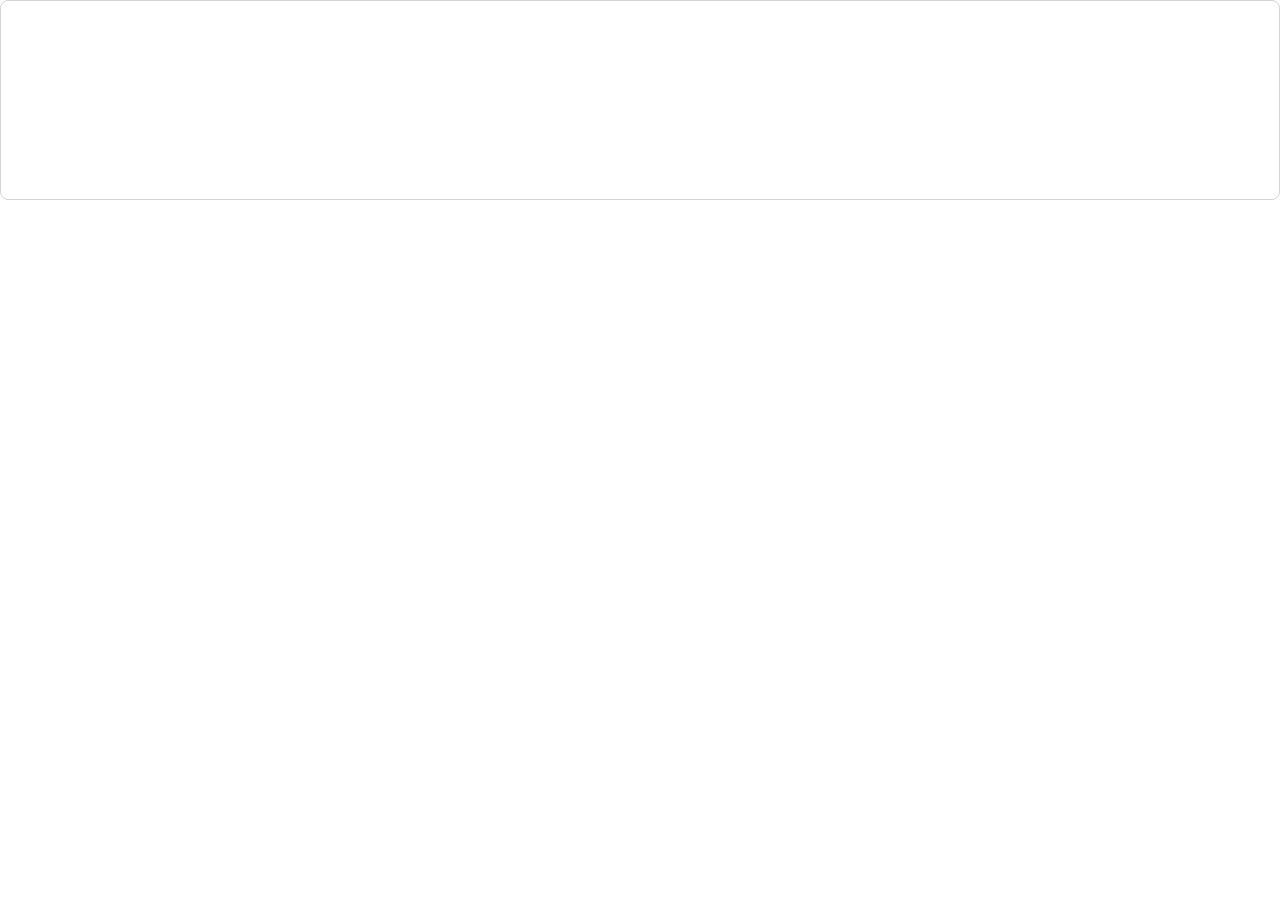
==== index.html @ 97ee4246 "Implement support for block styles" ====
<!DOCTYPE html>
<html lang="en">
<head>
  <meta charset="UTF-8">
  <meta name="viewport" content="width=device-width, initial-scale=1.0">
  <title>Wrote - Block Based WYSIWYG Editor</title>
  <link href="https://cdn.jsdelivr.net/npm/bootstrap@5.3.8/dist/css/bootstrap.min.css" rel="stylesheet" integrity="sha384-sRIl4kxILFvY47J16cr9ZwB07vP4J8+LH7qKQnuqkuIAvNWLzeN8tE5YBujZqJLB" crossorigin="anonymous">
  <link rel="stylesheet" href="src/wrote-styles.css">

  <style>
    #editor {
      min-height: 200px;
      border-radius: 0.5rem;
      border: 1px solid lightgray;
    }
  </style>
</head>
<body>
  <div id="editor"></div>
  <script type="module">
    import { WroteEditor } from './src/wrote-editor.js';
    
    document.addEventListener('DOMContentLoaded', () => {
      const editorElement = document.getElementById('editor');
      new WroteEditor(editorElement);
    });
  </script>
</body>
</html>
---- src/wrote-styles.css ----
.wr-block-body {
  font-size: 1rem;
  line-height: 1.5;
}

.wr-block-h1 {
  font-size: 2rem;
  font-weight: bold;
  line-height: 1.2;
  margin-top: 0.5em;
  margin-bottom: 0.25em;
}

.wr-block-h2 {
  font-size: 1.5rem;
  font-weight: bold;
  line-height: 1.3;
  margin-top: 0.5em;
  margin-bottom: 0.25em;
}

.wr-block-h3 {
  font-size: 1.25rem;
  font-weight: bold;
  line-height: 1.4;
  margin-top: 0.5em;
  margin-bottom: 0.25em;
}
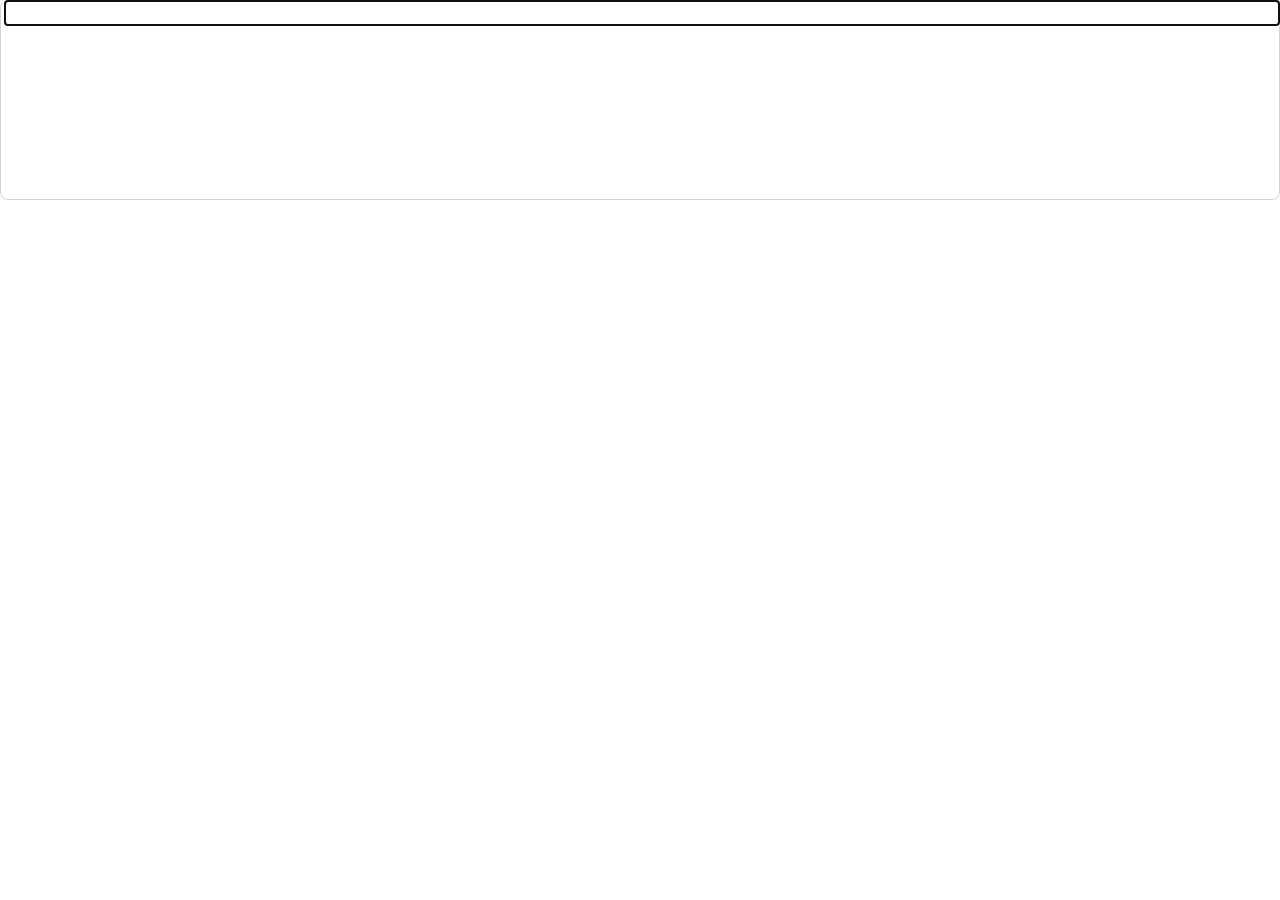
==== commit 0274268b: "Implement basic action menu" ====
--- a/index.html
+++ b/index.html
@@ -19,10 +19,20 @@
   <div id="editor"></div>
   <script type="module">
     import { WroteEditor } from './src/wrote-editor.js';
-    
+    import { STYLES } from './src/block/wrote-block-style.js';
+
     document.addEventListener('DOMContentLoaded', () => {
       const editorElement = document.getElementById('editor');
-      new WroteEditor(editorElement);
+
+      const actionProvider = (block) => [
+        { label: 'Heading 1', callback: () => block.setStyle(STYLES.H1) },
+        { label: 'Heading 2', callback: () => block.setStyle(STYLES.H2) },
+        { label: 'Heading 3', callback: () => block.setStyle(STYLES.H3) },
+        { label: 'Code', callback: () => block.setStyle(STYLES.CODE) },
+        { label: 'Body', callback: () => block.setStyle(STYLES.BODY) }
+      ];
+
+      new WroteEditor(editorElement, { actionProvider });
     });
   </script>
 </body>
--- a/src/wrote-styles.css
+++ b/src/wrote-styles.css
@@ -1,3 +1,13 @@
+.wr-block {
+  display: flex;
+  align-items: flex-start;
+}
+
+.wr-block > :nth-child(2) {
+  flex-grow: 1;
+  white-space: pre-wrap;
+}
+
 .wr-block-body {
   font-size: 1rem;
   line-height: 1.5;
@@ -26,3 +36,94 @@
   margin-top: 0.5em;
   margin-bottom: 0.25em;
 }
+
+.wr-block-code {
+  font-family: monospace;
+  font-size: 0.8rem;
+  background-color: #e0e0e0;
+  border: 1px solid lightgray;
+  border-radius: 0.25rem;
+  padding: 0.25rem;
+  line-height: 1.1;
+  overflow-x: auto;
+  white-space: pre-wrap;
+}
+
+.wr-toolbar {
+  position: fixed;
+  display: flex;
+  flex-direction: row;
+  gap: 0.25rem;
+  background-color: #f5f5f5;
+  border: 1px solid #ddd;
+  border-radius: 0.25rem;
+  padding: 0.5rem;
+  box-shadow: 0 2px 8px rgba(0, 0, 0, 0.15);
+  z-index: 1000;
+}
+
+.wr-toolbar.hidden {
+  display: none;
+}
+
+.wr-toolbar-btn {
+  display: flex;
+  align-items: center;
+  justify-content: center;
+  min-width: 2rem;
+  height: 2rem;
+  padding: 0;
+  border: 1px solid #ccc;
+  background-color: white;
+  border-radius: 0.25rem;
+  cursor: pointer;
+  font-size: 0.875rem;
+  transition: background-color 0.2s;
+}
+
+.wr-toolbar-btn:hover {
+  background-color: #f0f0f0;
+}
+
+.wr-toolbar-btn.active {
+  background-color: #e0e0e0;
+  border-color: #999;
+}
+
+.wr-action-dropdown {
+  position: fixed;
+  display: flex;
+  flex-direction: column;
+  background-color: white;
+  border: 1px solid #ddd;
+  border-radius: 0.25rem;
+  box-shadow: 0 2px 8px rgba(0, 0, 0, 0.15);
+  z-index: 1000;
+  min-width: 150px;
+  max-width: 300px;
+}
+
+.wr-action-dropdown.hidden {
+  display: none;
+}
+
+.wr-action-item {
+  padding: 0.5rem;
+  cursor: pointer;
+  font-size: 0.875rem;
+  border-bottom: 1px solid #f0f0f0;
+}
+
+.wr-action-item:last-child {
+  border-bottom: none;
+}
+
+.wr-action-item.selected {
+  background-color: #e3f2fd;
+  color: #1976d2;
+}
+
+.wr-action-item:hover {
+  background-color: #f5f5f5;
+}
+
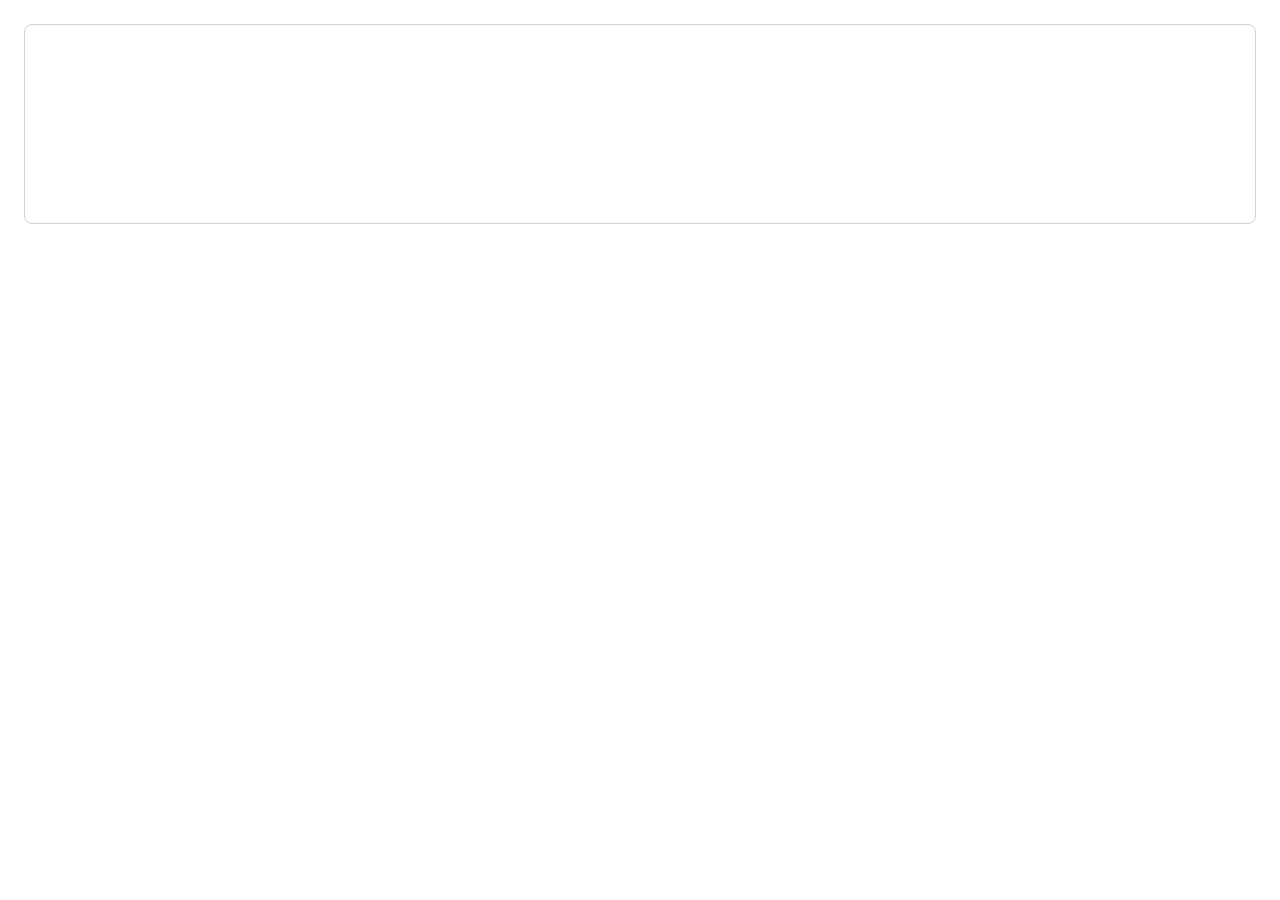
==== commit c6c68c54: "Update styles in index.html" ====
--- a/index.html
+++ b/index.html
@@ -5,7 +5,8 @@
   <meta name="viewport" content="width=device-width, initial-scale=1.0">
   <title>Wrote - Block Based WYSIWYG Editor</title>
   <link href="https://cdn.jsdelivr.net/npm/bootstrap@5.3.8/dist/css/bootstrap.min.css" rel="stylesheet" integrity="sha384-sRIl4kxILFvY47J16cr9ZwB07vP4J8+LH7qKQnuqkuIAvNWLzeN8tE5YBujZqJLB" crossorigin="anonymous">
-  <link rel="stylesheet" href="src/wrote-styles.css">
+  <link rel="stylesheet" href="src/wrote-core.css">
+  <link rel="stylesheet" href="src/wrote-example.css">
 
   <style>
     #editor {
@@ -13,26 +14,195 @@
       border-radius: 0.5rem;
       border: 1px solid lightgray;
     }
+
+    [contenteditable=true] {
+      outline: none;
+    }
   </style>
 </head>
-<body>
+<body class="p-4">
   <div id="editor"></div>
   <script type="module">
     import { WroteEditor } from './src/wrote-editor.js';
     import { STYLES } from './src/block/wrote-block-style.js';
 
+    // Simple action dropdown handler
+    class ActionDropdownHandler {
+      constructor() {
+        this.isVisible = false;
+        this.currentBlock = null;
+        this.range = null;
+        this.selectedIndex = 0;
+        this.filteredActions = [];
+        this.allActions = [];
+        this.searchQuery = '';
+        this.element = this.createDropdownElement();
+
+        document.addEventListener('keydown', (e) => {
+          if (this.isVisible) this.handleKeyDown(e);
+        });
+      }
+
+      createDropdownElement() {
+        const dropdown = document.createElement('div');
+        dropdown.className = 'wr-action-dropdown hidden';
+
+        this.searchInput = document.createElement('input');
+        this.searchInput.type = 'text';
+        this.searchInput.className = 'wr-action-search';
+        this.searchInput.placeholder = 'Search actions...';
+        this.searchInput.addEventListener('input', (e) => {
+          this.searchQuery = e.target.value;
+          this.filterAndRender();
+        });
+
+        this.itemsContainer = document.createElement('div');
+        this.itemsContainer.className = 'wr-action-items';
+
+        dropdown.appendChild(this.searchInput);
+        dropdown.appendChild(this.itemsContainer);
+
+        return dropdown;
+      }
+
+      show(actions, block, range) {
+        if (!actions || actions.length === 0) return;
+
+        this.allActions = actions;
+        this.currentBlock = block;
+        this.range = range;
+        this.selectedIndex = 0;
+        this.searchQuery = '';
+        this.searchInput.value = '';
+
+        this.filterAndRender();
+        this.element.classList.remove('hidden');
+        this.isVisible = true;
+        this.searchInput.focus();
+        this.positionBelowCaret();
+      }
+
+      hide() {
+        this.element.classList.add('hidden');
+        this.isVisible = false;
+      }
+
+      filterAndRender() {
+        if (this.searchQuery.trim() === '') {
+          this.filteredActions = this.allActions;
+        } else {
+          const query = this.searchQuery.toLowerCase();
+          this.filteredActions = this.allActions.filter(action =>
+            action.searchText.toLowerCase().includes(query)
+          );
+        }
+
+        this.selectedIndex = 0;
+        this.itemsContainer.innerHTML = this.filteredActions.map((action, index) =>
+          `<div class="wr-action-item${index === 0 ? ' selected' : ''}" data-index="${index}">${action.labelHTML}</div>`
+        ).join('');
+
+        this.itemsContainer.querySelectorAll('.wr-action-item').forEach((item) => {
+          item.addEventListener('click', (_e) => {
+            this.selectedIndex = parseInt(item.dataset.index);
+            this.selectCurrent();
+          });
+        });
+      }
+
+      positionBelowCaret() {
+        if (!this.range) return;
+        const rect = this.range.getBoundingClientRect();
+        const top = rect.top + 5;
+        const left = rect.left + 5;
+        this.element.style.top = top + 'px';
+        this.element.style.left = left + 'px';
+      }
+
+      selectNext() {
+        if (this.selectedIndex < this.filteredActions.length - 1) {
+          this.selectedIndex++;
+          this.updateSelection();
+        }
+      }
+
+      selectPrevious() {
+        if (this.selectedIndex > 0) {
+          this.selectedIndex--;
+          this.updateSelection();
+        }
+      }
+
+      updateSelection() {
+        this.itemsContainer.querySelectorAll('.wr-action-item').forEach((item, index) => {
+          if (index === this.selectedIndex) {
+            item.classList.add('selected');
+          } else {
+            item.classList.remove('selected');
+          }
+        });
+      }
+
+      selectCurrent() {
+        if (this.selectedIndex >= 0 && this.selectedIndex < this.filteredActions.length) {
+          const action = this.filteredActions[this.selectedIndex];
+
+          // Delete the "/" before invoking the callback
+          if (this.range) {
+            this.range.deleteContents();
+            const selection = window.getSelection();
+            selection.removeAllRanges();
+            selection.addRange(this.range);
+          }
+
+          this.hide();
+          action.callback({ block: this.currentBlock });
+        }
+      }
+
+      handleKeyDown(e) {
+        if (e.key === 'ArrowDown') {
+          e.preventDefault();
+          this.selectNext();
+        } else if (e.key === 'ArrowUp') {
+          e.preventDefault();
+          this.selectPrevious();
+        } else if (e.key === 'Enter') {
+          e.preventDefault();
+          this.selectCurrent();
+        } else if (e.key === 'Escape') {
+          e.preventDefault();
+          this.hide();
+        }
+      }
+    }
+
     document.addEventListener('DOMContentLoaded', () => {
       const editorElement = document.getElementById('editor');
 
-      const actionProvider = (block) => [
-        { label: 'Heading 1', callback: () => block.setStyle(STYLES.H1) },
-        { label: 'Heading 2', callback: () => block.setStyle(STYLES.H2) },
-        { label: 'Heading 3', callback: () => block.setStyle(STYLES.H3) },
-        { label: 'Code', callback: () => block.setStyle(STYLES.CODE) },
-        { label: 'Body', callback: () => block.setStyle(STYLES.BODY) }
+      // Create dropdown handler
+      const dropdownHandler = new ActionDropdownHandler();
+      document.body.appendChild(dropdownHandler.element);
+
+      // Define available actions
+      const getActions = () => [
+        { labelHTML: 'Heading 1', searchText: 'heading 1 h1', callback: ({ block }) => block.setStyle(STYLES.H1) },
+        { labelHTML: 'Heading 2', searchText: 'heading 2 h2', callback: ({ block }) => block.setStyle(STYLES.H2) },
+        { labelHTML: 'Heading 3', searchText: 'heading 3 h3', callback: ({ block }) => block.setStyle(STYLES.H3) },
+        { labelHTML: 'Code', searchText: 'code', callback: ({ block }) => block.setStyle(STYLES.CODE) },
+        { labelHTML: 'Body', searchText: 'body text paragraph', callback: ({ block }) => block.setStyle(STYLES.BODY) },
+        { labelHTML: 'Insert Badge', searchText: 'badge insert', callback: ({ block }) => block.insertHtmlAtCaret('<span contenteditable="false" class="badge bg-primary">Badge</span> ') },
+        { labelHTML: 'Insert Button', searchText: 'button insert', callback: ({ block }) => block.insertHtmlAtCaret('<button contenteditable="false" class="btn btn-sm btn-outline-primary">Click me</button> ') }
       ];
 
-      new WroteEditor(editorElement, { actionProvider });
+      // Create editor with "/" trigger
+      new WroteEditor(editorElement, {
+        triggers: {
+          '/': (block, range) => {
+            dropdownHandler.show(getActions(), block, range);
+          }
+        }
+      });
     });
   </script>
 </body>
--- a/src/wrote-core.css
+++ b/src/wrote-core.css
@@ -0,0 +1,58 @@
+/* Core layout and positioning styles for the Wrote editor */
+
+.wr-block {
+  display: flex;
+  align-items: flex-start;
+}
+
+.wr-block > :nth-child(2) {
+  flex-grow: 1;
+  white-space: pre-wrap;
+}
+
+.wr-block-code {
+  white-space: pre-wrap;
+  overflow-x: auto;
+}
+
+.wr-toolbar {
+  position: fixed;
+  display: flex;
+  flex-direction: row;
+  z-index: 1000;
+}
+
+.wr-toolbar.hidden {
+  display: none;
+}
+
+.wr-toolbar-btn {
+  display: flex;
+  align-items: center;
+  justify-content: center;
+  cursor: pointer;
+}
+
+.wr-action-dropdown {
+  position: fixed;
+  display: flex;
+  flex-direction: column;
+  z-index: 1000;
+}
+
+.wr-action-dropdown.hidden {
+  display: none;
+}
+
+.wr-action-item {
+  cursor: pointer;
+}
+
+.wr-action-search {
+  outline: none;
+}
+
+.wr-action-items {
+  max-height: 300px;
+  overflow-y: auto;
+}
--- a/src/wrote-example.css
+++ b/src/wrote-example.css
@@ -0,0 +1,107 @@
+/* Example styles for the Wrote editor - colors, fonts, and visual design */
+
+.wr-block-body {
+  font-size: 1rem;
+  line-height: 1.5;
+}
+
+.wr-block-h1 {
+  font-size: 2rem;
+  font-weight: bold;
+  line-height: 1.2;
+  margin-top: 0.5em;
+  margin-bottom: 0.25em;
+}
+
+.wr-block-h2 {
+  font-size: 1.5rem;
+  font-weight: bold;
+  line-height: 1.3;
+  margin-top: 0.5em;
+  margin-bottom: 0.25em;
+}
+
+.wr-block-h3 {
+  font-size: 1.25rem;
+  font-weight: bold;
+  line-height: 1.4;
+  margin-top: 0.5em;
+  margin-bottom: 0.25em;
+}
+
+.wr-block-code {
+  font-family: monospace;
+  font-size: 0.8rem;
+  line-height: 1.1;
+  background-color: #e0e0e0;
+  border: 1px solid lightgray;
+  border-radius: 0.25rem;
+  padding: 0.25rem;
+}
+
+.wr-toolbar {
+  background-color: #f5f5f5;
+  border: 1px solid #ddd;
+  border-radius: 0.25rem;
+  padding: 0.5rem;
+  box-shadow: 0 2px 8px rgba(0, 0, 0, 0.15);
+}
+
+.wr-toolbar-btn {
+  min-width: 2rem;
+  height: 2rem;
+  padding: 0;
+  border: 1px solid #ccc;
+  background-color: white;
+  border-radius: 0.25rem;
+  font-size: 0.875rem;
+  transition: background-color 0.2s;
+}
+
+.wr-toolbar-btn:hover {
+  background-color: #f0f0f0;
+}
+
+.wr-toolbar-btn.active {
+  background-color: #e0e0e0;
+  border-color: #999;
+}
+
+.wr-action-dropdown {
+  background-color: white;
+  border: 1px solid #ddd;
+  border-radius: 0.25rem;
+  box-shadow: 0 2px 8px rgba(0, 0, 0, 0.15);
+  min-width: 150px;
+  max-width: 300px;
+}
+
+.wr-action-item {
+  padding: 0.5rem;
+  font-size: 0.875rem;
+  border-bottom: 1px solid #f0f0f0;
+}
+
+.wr-action-item:last-child {
+  border-bottom: none;
+}
+
+.wr-action-item.selected {
+  background-color: #e3f2fd;
+  color: #1976d2;
+}
+
+.wr-action-item:hover {
+  background-color: #f5f5f5;
+}
+
+.wr-action-search {
+  padding: 0.5rem;
+  border: none;
+  border-bottom: 1px solid #ddd;
+  font-size: 0.875rem;
+}
+
+.wr-action-search::placeholder {
+  color: #999;
+}
